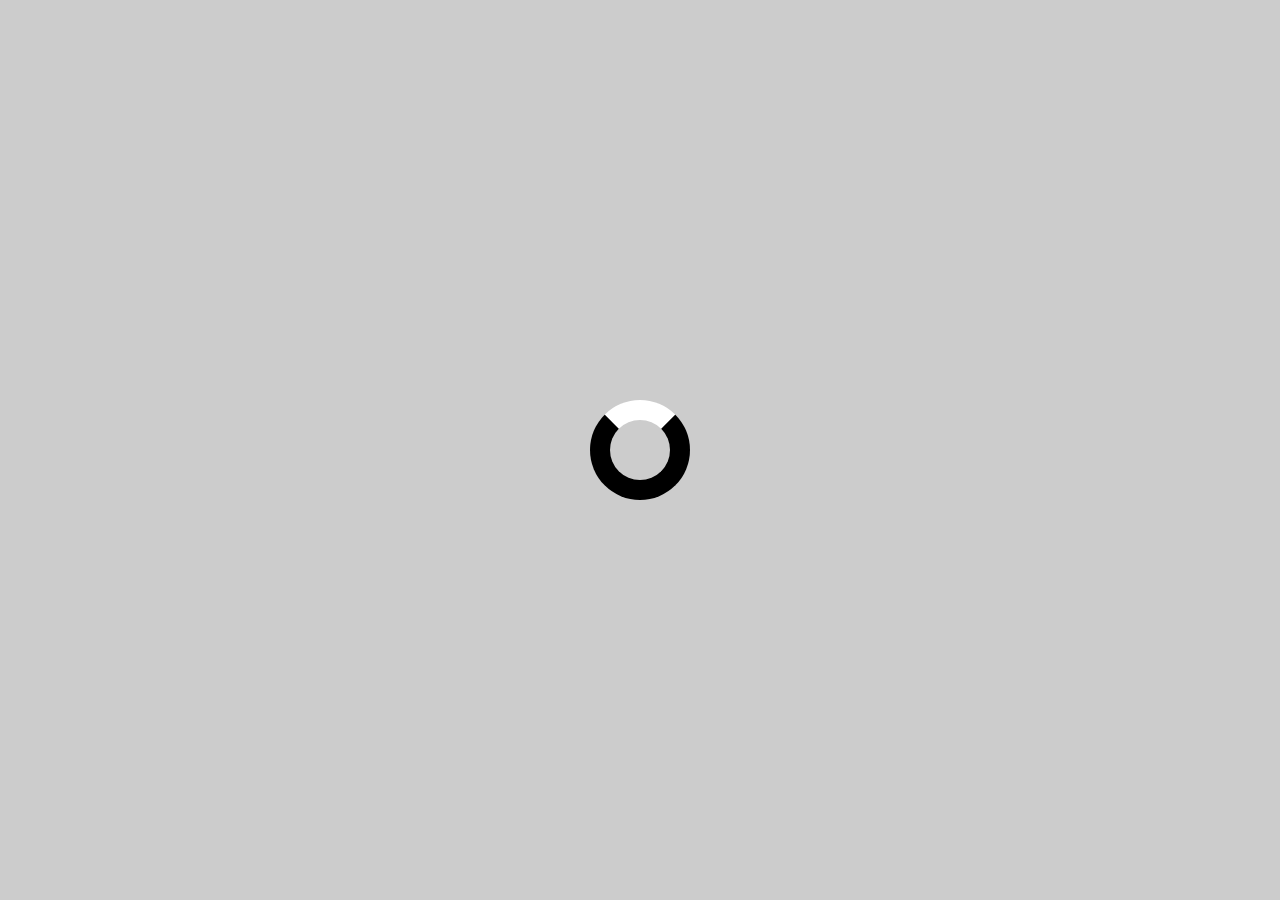
==== index.html @ 701857b4 "First build" ====
<!DOCTYPE html>
<html lang="en">

<head>
    <meta charset="UTF-8">
    <meta name="viewport" content="width=device-width, initial-scale=1.0">
    <meta name="description"
        content="An accessible FAQ accordion. The CSS enhances the 'details' element with a smooth height transition only when it's safe and supported. It uses modern CSS features with progressive enhancement in mind.">
    <title>FAQ</title>
    <link rel="apple-touch-icon" sizes="180x180" href="./apple-touch-icon.png">
    <link rel="icon" type="image/png" sizes="32x32" href="./favicon-32x32.png">
    <link rel="icon" type="image/png" sizes="16x16" href="./favicon-16x16.png">
    <link rel="manifest" href="./site.webmanifest">
    <link rel="stylesheet" href="./style.css">
    <script src="./index.js" type="module"></script>
</head>

<body class="flow">
    <div id="loader" class="loader"><span class="visually-hidden">The page is loading...</span></div>
    <span class="visually-hidden" aria-hidden="true" id="page-loaded"></span>
    <a href="#main-content" class="element-invisible element-focusable skip-link">Skip to main content</a>

    <div class="theme-toggler">
        <p class="light">Light<span class="visually-hidden"> theme inactive</span></p><button type="button"
            aria-pressed="true" aria-label="Toggle theme"><span></span></button>
        <p class="dark">Dark<span class="visually-hidden"> theme active</span></p>
    </div>

    <header class="header">
        <p class="h1">
            <svg xmlns="http://www.w3.org/2000/svg" width="24" height="24" viewBox="0 0 24 24" aria-hidden="true">
                <path d="M4 6h2v2H4zm0 5h2v2H4zm0 5h2v2H4zm16-8V6H8.023v2H18.8zM8 11h12v2H8zm0 5h12v2H8z">
                </path>
            </svg>
            <span><abbr title="Frequently asked questions">FAQ</abbr></span>
        </p>
    </header>


    <main class="main container" id="main-content">

        <h1>Frequently Asked Questions</h1>

        <div class="faq">
            <details name="faq">
                <summary class="element">
                    <h2>Why Is There Something Rather Than Nothing?</h2>
                </summary>
                <div class="summary-content element">
                    <blockquote class="flow">
                        <p>This is arguably the most fundamental question in philosophy. I once heard a respected
                            philosopher say it was the <q>wrong question</q>, without proffering a <q>right
                                question</q>. I
                            thought
                            this was a cop-out, not to mention a not-so-subtle evasion. But there are two major aspects
                            to
                            this question, and most attempted answers only address one.</p>
                        <p>We inhabit a universe we believe to be around fourteen billion years old. Proto-human
                            consciousness only came into being about six million years ago, with <i>Homo sapiens</i>
                            arriving on the scene only very recently - roughly 200,000 years ago. But here's the thing:
                            without a conscious entity to perceive the Universe, there might as well be nothing.</p>
                        <p>Einstein famously said, <q>The most incomprehensible thing about the Universe is that it's
                                comprehensible.</q> Many scientists, if not most, believe that the Universe and our
                            status
                            within
                            it is a freak accident. Paul Davies in his erudite book <i>The Goldilocks Enigma</i> calls
                            this interpretation <q>the absurd universe</q>. Their standard current answer to this enigma
                            is
                            that
                            there are many, perhaps an infinite number of universes. If this is the case, then there are
                            an
                            infinite number of you and me. The multiverse hypothesis says that all possibilities are
                            equally
                            valid, which doesn't explain anything, except to say that the freak accident of our
                            existence
                            can only be understood within an endless sea of all possible existences. A number of
                            physicists
                            and cosmologists have further pointed out that there are constants pertaining to fundamental
                            physical laws whose size permits complex life-forms to evolve. Even small variances in these
                            numbers, up or down, could have made the Universe lifeless. And as the cosmologist John
                            Barrow
                            has pointed out, the Universe also needs to be of the mind-boggling scale we observe to
                            allow
                            time for complex life - meaning us - to evolve. Brandon Carter coined and defined two
                            anthropic
                            principles on the basis of these ideas. The <i>weak anthropic principle</i> says that only a
                            universe that contains observers can be observed (which is a tautology). The <i>strong
                                anthropic principle</i> says that only a universe that permits observers to emerge can
                            <i>exist</i>. To be self-realised, a universe requires consciousness, otherwise it's
                            effectively non-existent; in the same way that a lost manuscript by Shakespeare would be
                            non-existent.
                        </p>
                    </blockquote>
                    <p><a href="https://philosophynow.org/issues/125/Why_Is_There_Something_Rather_Than_Nothing"
                            target="_blank" rel="noopener noreferrer" class="external-link">Source <span
                                class="visually-hidden"> for 'Why Is
                                There Something Rather Than Nothing?'</span></a></p>
                </div>
            </details>
            <details name="faq">
                <summary class="element">
                    <h2>Why did Henry VIII execute Anne Boleyn?</h2>
                </summary>
                <div class="summary-content flow element">
                    <blockquote class="flow">
                        <p>Anne Boleyn, Queen Consort of England, was executed by a French swordsman at the Tower of
                            London
                            on 19th May 1536, just sixteen months after becoming Henry VII's second wife.</p>

                        <p>So, how did this 35 year-old, spirited young woman fall so dramatically from favour? She had
                            after all caught Henry's eye in the mid 1520s and moved successfully from mistress (although
                            not
                            in the full sense of the word) to queen. Henry VIII had been so besotted with her that he
                            had
                            waited for seven years for her and bombarded her with letters when she was removed from
                            court,
                            seventeen of which remain today, and yet this was a man who hated writing his own letters.
                            He
                            broke with Rome to have her, he fell out with men who had been his best friends and
                            advisers, he
                            had moved heaven and earth to possess Anne - how can such love and passion turn into a dark
                            hatred which resulted in Henry ordering Anne to be executed?</p>

                        <p>If you google "Why was Anne Boleyn executed?" or ask people, you'll get all kinds of
                            answers:-
                        </p>

                        <ul class="flow">
                            <li>She committed treason, adultery and incest</li>
                            <li>She was a witch</li>
                            <li>She had three breasts and an extra finger on one hand</li>
                            <li>Henry had fallen in love with Jane Seymour and wanted rid of Anne</li>
                            <li>There was a conspiracy - Thomas Cromwell wanted to get rid of her</li>
                            <li>Henry needed a son and she had only given him a daughter and had miscarried twice</li>
                            <li>She had hinted at Henry VIII's impotency and ridiculed him</li>
                            <li>Her sharp tongue had made her many enemies who trumped up the charges</li>
                            <li>She slept with 5 men, including her own brother</li>
                            <li>She was wrecking Cromwell's plans for foreign policy</li>
                        </ul>
                    </blockquote>

                    <p><a href="https://www.theanneboleynfiles.com/why-was-anne-boleyn-executed/" target="_blank"
                            rel="noopener noreferrer" class="external-link">Source <span class="visually-hidden"> for
                                'Why did Henry VIII
                                execute Anne Boleyn?'</span></a></p>
                </div>
            </details>
            <!-- template -->
            <details name="faq">
                <summary class="element">
                    <h2>Why ... ?</h2>
                </summary>
                <div class="summary-content flow element">
                    <blockquote class="flow">
                        <p>Lorem, ipsum dolor sit amet consectetur adipisicing elit. Officiis quia cumque suscipit
                            magnam, repudiandae incidunt porro quos asperiores reprehenderit unde obcaecati, quisquam
                            debitis. Fuga, similique adipisci in dignissimos consectetur nisi?</p>
                    </blockquote>

                    <p><a href="#" target="_blank" rel="noopener noreferrer" class="external-link">Source <span
                                class="visually-hidden"> for
                                'Why ...? </span></a></p>
                </div>
            </details>
            <!-- end template -->

        </div>
    </main>

    <footer class="footer">
        <a href="https://github.com/chrisnajman/faqs" target="_blank" rel="noopener noreferrer" class="external-link">
            GitHub Repository
        </a>
    </footer>

</body>

</html>
---- style.css ----
*,
::after,
::before {
    box-sizing: border-box;
    margin: 0;
}

:root {
    overflow-y: scroll;
    color-scheme: light dark;
    --border-radius: 1.25rem;
    --bold: 600;

    /* light mode (default) */
    --body-bg: #ccc;
    --body-fg: #000;
    --el-bg: #fff;
    --link-blue: blue;
}

.darkmode {
    --body-bg: #333;
    --body-fg: #fff;
    --el-bg: #000;
    --link-blue: aqua;
}

:focus-visible {
    outline: 0.125rem solid orange;
    outline-offset: 0.1875rem;
}

body {
    font-size: clamp(1.156rem, 1.1182rem + 0.1757vw, 1.25rem);
    font-family: system-ui, sans-serif;
    background-color: var(--body-bg);
    color: var(--body-fg);
    min-height: 100vh;
    min-height: 100dvh;
    display: grid;
    grid-template-rows: auto 1fr auto;
    line-height: 1.5;
    position: relative;
}

.h1 {
    font-size: clamp(1.75rem, 1.4486rem + 1.4019vw, 2.5rem);
    display: flex;
    flex-wrap: wrap;
    gap: 1.25rem;
    margin-inline: auto;
    align-items: center;
    justify-content: center;

    & svg {
        width: 3.125rem;
        height: 3.125rem;
        fill: var(--body-fg);
        background-color: var(--body-bg);
        border-radius: 0.5rem;
        align-self: flex-end;
    }
}

abbr {
    text-underline-offset: 0.25em;
}
img {
    max-width: 100%;
    height: auto;
    display: block;
}

p {
    /* max-width: 30ch; */
    text-wrap: pretty;
}

.h1,
h1,
h2,
h3 {
    text-wrap: balance;
}

.h1,
h1,
h2,
h3 {
    font-weight: normal;
}

h1,
h2,
h3 {
    text-align: center;
}

h1,
h2 {
    font-size: clamp(1.25rem, 1.1495rem + 0.4673vw, 1.5rem);
}

h3 {
    font-size: clamp(1.156rem, 1.1182rem + 0.1757vw, 1.25rem);
}

button,
input {
    font-size: inherit;
    font-family: inherit;
}

input {
    background-color: inherit;
    color: inherit;
    border-color: inherit;
}

a {
    color: var(--body-fg);
    text-decoration: none;
    &:hover {
        text-decoration: underline;
    }
}

ul {
    list-style-type: "";
    padding-inline-start: 0;

    & ul {
        padding-inline-start: 1.5rem;

        & ul {
            list-style-type: disc;
        }
    }
}

b {
    font-weight: 600;
}

blockquote {
    padding-inline: 1rem;

    quotes: "“" "”" "'" "'";

    &::before {
        content: open-quote;
        margin-inline-start: -1rem;
    }

    &::after {
        content: close-quote;
        margin-inline-start: 100%;
    }

    &::before,
    &::after {
        font-size: 2.5rem;
        font-family: auto;
    }
}

code {
    font-family: "Courier New", Courier, monospace;
    font-weight: 900;
}

.external-link {
    color: var(--link-blue);
    text-underline-offset: 0.5em;

    &::after {
        color: var(--link-blue);
        content: " \27F6";
    }
}

.container {
    /* Locally-scoped CSS variables */
    --_content-max-width: 800px;
    --_content-space-outside: 2rem;

    width: min(var(--_content-max-width), 100% - var(--_content-space-outside) * 2);
    margin-inline: auto;
}

.flow > * + * {
    margin-block-start: 1em;
    /* em NOT rem & margin-block-start NOT margin-block-end */
}

.element {
    padding: 1rem;
}

.header,
.footer,
.element {
    background-color: var(--el-bg);
}

.footer {
    padding: 3rem 2rem;
    text-align: center;
}

.header {
    display: flex;
    flex-direction: column;
    gap: 1rem;
    padding-block: 3rem;
    margin-block-start: 0;
}

.main {
    display: flex;
    flex-direction: column;
    gap: 2.5rem;
    padding-block: 2rem;
}

/* FAQ */

.faq {
    & h2 {
        display: inline;
        font-size: clamp(1.156rem, 1.1182rem + 0.1757vw, 1.25rem);
        font-weight: var(--bold);
        line-height: 1.2;
    }

    & details {
        overflow: clip;
        background-color: var(--el-bg);

        border-block-end: 2px solid var(--body-bg);

        &:first-child {
            border-radius: var(--border-radius) var(--border-radius) 0 0;
        }

        &:last-child {
            border-radius: 0 0 var(--border-radius) var(--border-radius);
            border-block-end: 0;
        }
    }

    & summary {
        color: var(--link-blue);
        cursor: pointer;

        &:hover {
            opacity: 0.7;
        }
    }

    & .summary-content {
        padding: 0 2rem 1rem;

        & p:last-child {
            width: fit-content;
            margin-inline-start: auto;
        }

        & ul {
            list-style-type: disc;
            padding-inline-start: inherit;
        }
    }
}

@media (width > 37.5rem) and (prefers-reduced-motion: no-preference) {
    @supports (interpolate-size: allow-keywords) {
        :root {
            interpolate-size: allow-keywords;
        }

        details {
            transition: height 0.5s ease;
            height: 4rem;

            &[open] {
                height: auto;
                overflow: clip;
            }
        }
    }
}

/* Theme */
.theme-toggler {
    position: absolute;
    top: 0;
    right: 0;
    display: flex;
    align-items: center;
    gap: 0.625rem;
    padding: 0.3125rem 0.625rem;
    margin-block-start: 0;
    border: 0;

    & button {
        font-size: clamp(0.875rem, 0.8248rem + 0.2336vw, 1rem);
        font-family: inherit;
        background-color: var(--link-blue);

        width: 1.5625rem;
        height: 0.8125rem;
        border: 0;
        border-radius: var(--border-radius);
        display: flex;
        justify-content: flex-start;
        align-items: center;
        padding: 0.125rem;

        & span {
            height: 0.8125rem;
            width: 0.8125rem;
            background-color: white;
            border-radius: 50%;
        }
    }

    & p {
        font-size: 0.875rem;
        font-weight: 600;
        color: var(--body-fg);
        &.light {
            opacity: 1;
        }

        &.dark {
            opacity: 0.5;
        }
    }
}

.darkmode {
    & .theme-toggler button {
        justify-content: flex-end;
    }

    & p {
        &.light {
            opacity: 0.5;
        }

        &.dark {
            opacity: 1;
        }
    }
}
/* End theme */

/* Loader */
.loader {
    position: fixed;
    z-index: 500;
    inset: 0;
    display: flex;
    align-items: center;
    justify-content: center;
    background-color: var(--body-bg);
    color: var(--body-fg);
}

.loader-hidden {
    opacity: 0;
    visibility: hidden;
}

.loader::after {
    content: "Loading...";
    font-size: 3.125rem;
}

@media (prefers-reduced-motion: no-preference) {
    .loader {
        transition:
            opacity 0.75s,
            visibility 0.75s;
    }

    .loader::after {
        content: "";
        font-size: 0rem;
        width: 6.25rem;
        height: 6.25rem;
        border: 1.25rem solid var(--body-fg);
        border-top-color: var(--el-bg);
        border-radius: 50%;
        animation: loading 0.75s ease infinite;
    }
    @keyframes loading {
        from {
            transform: rotate(0turn);
        }
        to {
            transform: rotate(1turn);
        }
    }
}

/* Primary Navigation */
:root {
    --animation-timing: 250ms;
}

.primary-navigation {
    position: relative;
    & nav {
        width: fit-content;
        margin: 0 auto;

        @media screen and (width <= 60.625rem) {
            &.menu-hidden,
            &.menu-visible {
                margin-inline: auto;
                display: grid;
                grid-template-rows: 0fr;
                transition: grid-template-rows var(--animation-timing) ease-in;

                & > ul {
                    overflow: hidden;
                }
            }

            &.menu-visible {
                grid-template-rows: 1fr;
                width: 100%;

                & > ul {
                    padding-block-start: 3rem;
                }
            }
        }
    }

    & ul {
        list-style: "";
        display: flex;
        gap: 1.25rem;
        align-items: baseline;
        width: fit-content;
        margin-inline: auto;

        @media screen and (width <= 60.625rem) {
            flex-direction: column;
            gap: 0;
            z-index: 300;
        }
    }
    & a {
        color: var(--link-blue);
        border-block-end: 0.3125rem solid transparent;
        padding-block-end: 0.3125rem;
        margin-block-end: 0.625rem;
        @media screen and (width <= 60.625rem) {
            padding: 0;
            margin: 0;
            border: 0;
        }
        display: block;
        cursor: pointer;
        text-decoration: none;

        &[aria-current="page"],
        &:hover {
            border-block-end: 0.3125rem solid var(--body-bg);
            color: var(--body-fg);

            @media screen and (width <= 60.625rem) {
                border: 0;
            }
        }

        &[aria-current="page"] {
            pointer-events: none;
        }
    }

    @media screen and (width <= 60.625rem) {
        max-width: 100%;
        margin: 0;
    }
}

.hamburger-button-wrapper {
    display: none;
}

@media screen and (width <= 60.625rem) {
    .hamburger-button-wrapper {
        width: 100%;
        display: flex;
        align-items: center;
        margin-inline: auto;
        position: absolute;
        top: 0;
        right: 0;
        left: 0;

        & p {
            font-size: 1rem;
            font-weight: normal;
            margin-block-start: -0.3125rem;
            margin-inline-start: auto;
        }
    }

    .hamburger-button {
        cursor: pointer;
        width: 3.125rem;
        background-color: transparent;
        border: 0;

        & .line {
            width: 80%;
            height: 0.625rem;
            fill: var(--body-fg);
            transition:
                y var(--animation-timing) ease-in var(--animation-timing),
                rotate var(--animation-timing) ease-in,
                opacity 0ms var(--animation-timing);
            transform-origin: center;
        }

        &[aria-expanded="true"] .line {
            transition:
                y var(--animation-timing) ease-in,
                rotate var(--animation-timing) ease-in var(--animation-timing),
                opacity 0ms var(--animation-timing);
        }
        &[aria-expanded="true"] :is(.top, .bottom) {
            y: 2.9375rem;
        }
        &[aria-expanded="true"] .top {
            rotate: 45deg;
        }
        &[aria-expanded="true"] .bottom {
            rotate: -45deg;
        }
        &[aria-expanded="true"] .middle {
            opacity: 0;
        }
    }
}

/** Skip link */
.skip-link {
    background-color: var(--body-bg);
    color: var(--body-fg);
    font-weight: 600;
    padding: 0.3125rem 0.625rem;
    margin-block-start: 0;
    margin-inline-end: 0.625rem;
}
.element-invisible {
    clip: rect(0.0625rem, 0.0625rem, 0.0625rem, 0.0625rem);
    height: 0.0625rem;
    overflow: hidden;
    position: absolute;
    top: 0;
    left: 0;
    z-index: 200;
    &.element-focusable:active,
    &.element-focusable:focus {
        clip: auto;
        height: auto;
        overflow: visible;
    }
}

.visually-hidden {
    position: absolute;
    width: 0.0625rem;
    height: 0.0625rem;
    padding: 0;
    margin: -0.0625rem;
    overflow: hidden;
    clip-path: inset(0);
    border: 0;
}
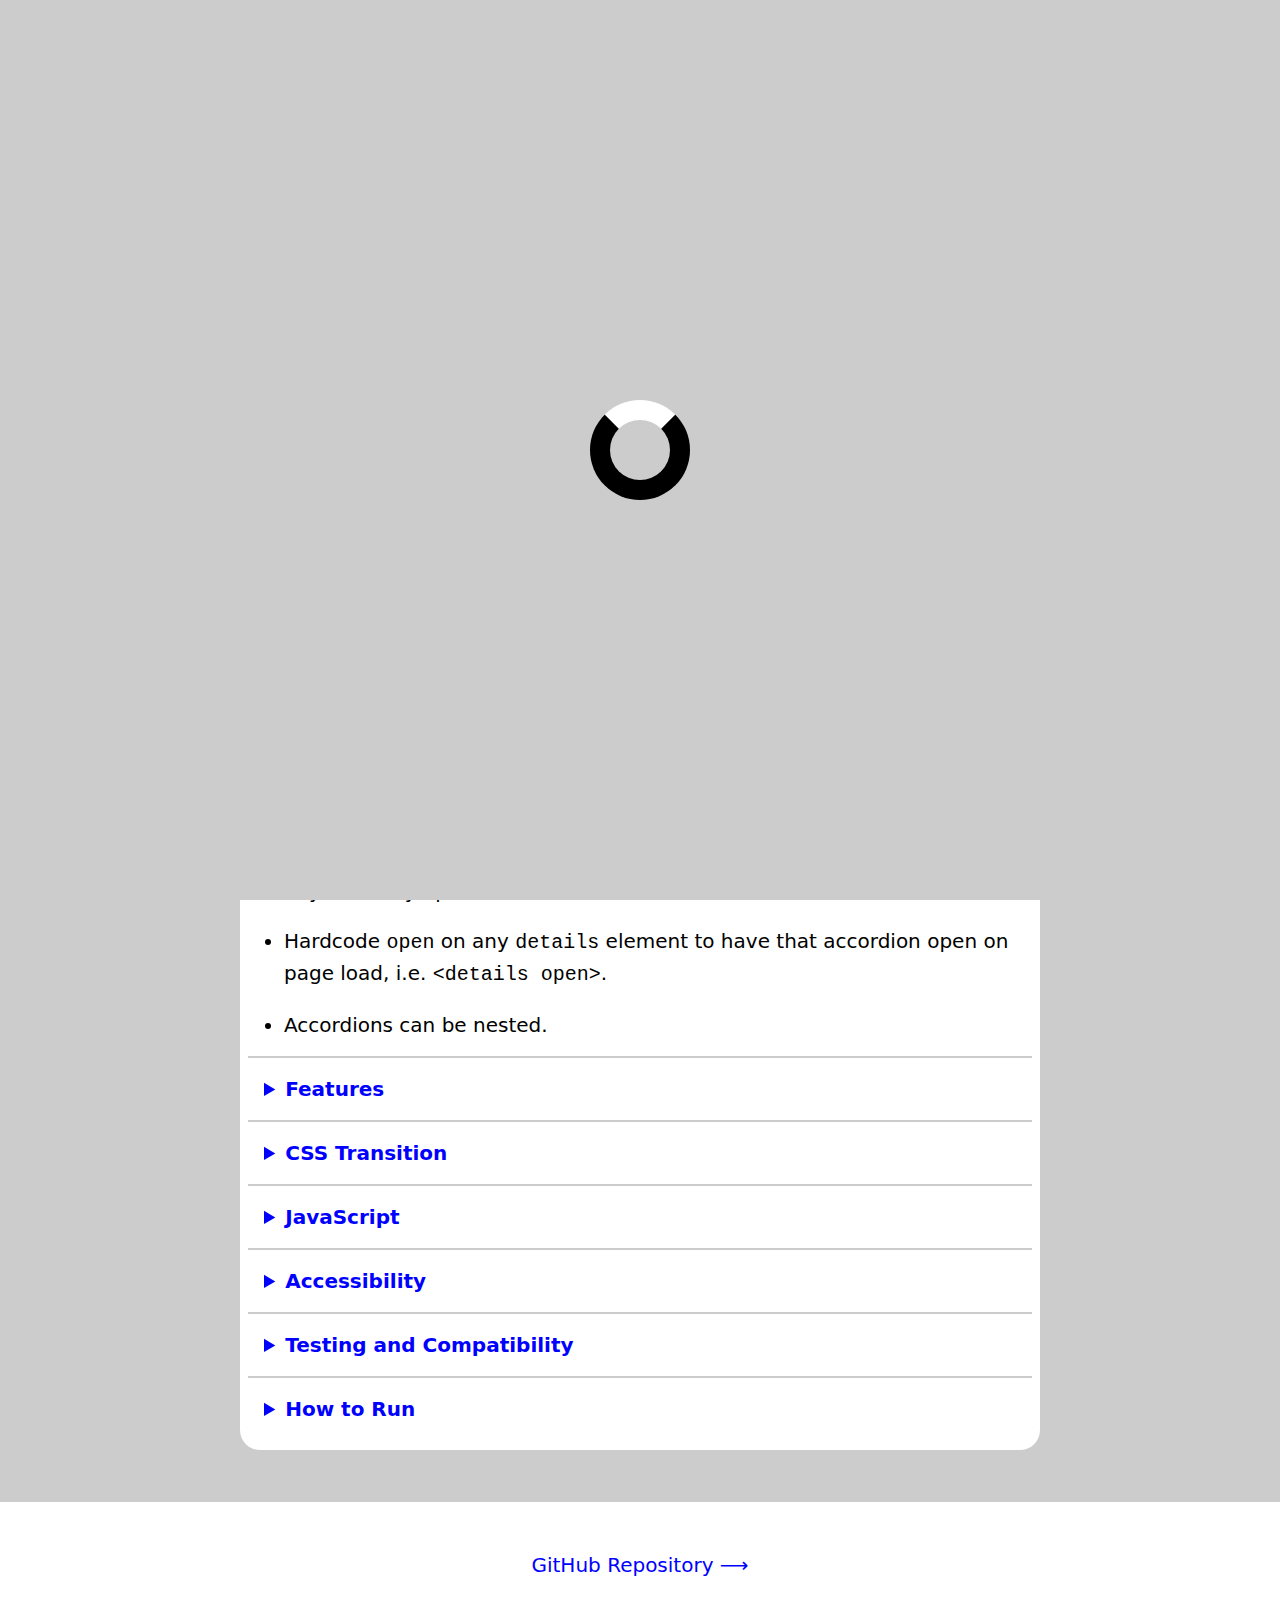
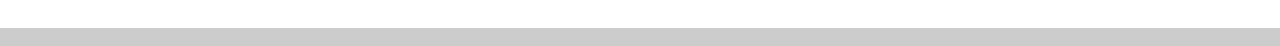
==== commit 0763b80c: "Added copy to accordion on index.html" ====
--- a/index.html
+++ b/index.html
@@ -5,8 +5,8 @@
     <meta charset="UTF-8">
     <meta name="viewport" content="width=device-width, initial-scale=1.0">
     <meta name="description"
-        content="An accessible FAQ accordion. The CSS enhances the 'details' element with a smooth height transition only when it's safe and supported. It uses modern CSS features with progressive enhancement in mind.">
-    <title>FAQ</title>
+        content="An accessible multiple accordion built with the 'details' element. The CSS enhances the accordion with a smooth height transition only when it's safe and supported. It uses modern CSS features with progressive enhancement in mind.">
+    <title>Accessible Accordion V2 | Multiple</title>
     <link rel="apple-touch-icon" sizes="180x180" href="./apple-touch-icon.png">
     <link rel="icon" type="image/png" sizes="32x32" href="./favicon-32x32.png">
     <link rel="icon" type="image/png" sizes="16x16" href="./favicon-16x16.png">
@@ -32,143 +32,206 @@
                 <path d="M4 6h2v2H4zm0 5h2v2H4zm0 5h2v2H4zm16-8V6H8.023v2H18.8zM8 11h12v2H8zm0 5h12v2H8z">
                 </path>
             </svg>
-            <span><abbr title="Frequently asked questions">FAQ</abbr></span>
+            <span>Accessible Accordion V2</span>
         </p>
+        <div id="primary-navigation" class="primary-navigation">
+            <nav>
+                <ul>
+                    <li><a href="./" aria-current="page">Multiple</a></li>
+                    <li><a href="./single.html">Single</a></li>
+                </ul>
+            </nav>
+        </div>
     </header>
 
 
     <main class="main container" id="main-content">
 
-        <h1>Frequently Asked Questions</h1>
-
-        <div class="faq">
-            <details name="faq">
-                <summary class="element">
-                    <h2>Why Is There Something Rather Than Nothing?</h2>
-                </summary>
-                <div class="summary-content element">
-                    <blockquote class="flow">
-                        <p>This is arguably the most fundamental question in philosophy. I once heard a respected
-                            philosopher say it was the <q>wrong question</q>, without proffering a <q>right
-                                question</q>. I
-                            thought
-                            this was a cop-out, not to mention a not-so-subtle evasion. But there are two major aspects
-                            to
-                            this question, and most attempted answers only address one.</p>
-                        <p>We inhabit a universe we believe to be around fourteen billion years old. Proto-human
-                            consciousness only came into being about six million years ago, with <i>Homo sapiens</i>
-                            arriving on the scene only very recently - roughly 200,000 years ago. But here's the thing:
-                            without a conscious entity to perceive the Universe, there might as well be nothing.</p>
-                        <p>Einstein famously said, <q>The most incomprehensible thing about the Universe is that it's
-                                comprehensible.</q> Many scientists, if not most, believe that the Universe and our
-                            status
-                            within
-                            it is a freak accident. Paul Davies in his erudite book <i>The Goldilocks Enigma</i> calls
-                            this interpretation <q>the absurd universe</q>. Their standard current answer to this enigma
-                            is
-                            that
-                            there are many, perhaps an infinite number of universes. If this is the case, then there are
-                            an
-                            infinite number of you and me. The multiverse hypothesis says that all possibilities are
-                            equally
-                            valid, which doesn't explain anything, except to say that the freak accident of our
-                            existence
-                            can only be understood within an endless sea of all possible existences. A number of
-                            physicists
-                            and cosmologists have further pointed out that there are constants pertaining to fundamental
-                            physical laws whose size permits complex life-forms to evolve. Even small variances in these
-                            numbers, up or down, could have made the Universe lifeless. And as the cosmologist John
-                            Barrow
-                            has pointed out, the Universe also needs to be of the mind-boggling scale we observe to
-                            allow
-                            time for complex life - meaning us - to evolve. Brandon Carter coined and defined two
-                            anthropic
-                            principles on the basis of these ideas. The <i>weak anthropic principle</i> says that only a
-                            universe that contains observers can be observed (which is a tautology). The <i>strong
-                                anthropic principle</i> says that only a universe that permits observers to emerge can
-                            <i>exist</i>. To be self-realised, a universe requires consciousness, otherwise it's
-                            effectively non-existent; in the same way that a lost manuscript by Shakespeare would be
-                            non-existent.
-                        </p>
-                    </blockquote>
-                    <p><a href="https://philosophynow.org/issues/125/Why_Is_There_Something_Rather_Than_Nothing"
-                            target="_blank" rel="noopener noreferrer" class="external-link">Source <span
-                                class="visually-hidden"> for 'Why Is
-                                There Something Rather Than Nothing?'</span></a></p>
-                </div>
-            </details>
-            <details name="faq">
-                <summary class="element">
-                    <h2>Why did Henry VIII execute Anne Boleyn?</h2>
-                </summary>
-                <div class="summary-content flow element">
-                    <blockquote class="flow">
-                        <p>Anne Boleyn, Queen Consort of England, was executed by a French swordsman at the Tower of
-                            London
-                            on 19th May 1536, just sixteen months after becoming Henry VII's second wife.</p>
-
-                        <p>So, how did this 35 year-old, spirited young woman fall so dramatically from favour? She had
-                            after all caught Henry's eye in the mid 1520s and moved successfully from mistress (although
-                            not
-                            in the full sense of the word) to queen. Henry VIII had been so besotted with her that he
-                            had
-                            waited for seven years for her and bombarded her with letters when she was removed from
-                            court,
-                            seventeen of which remain today, and yet this was a man who hated writing his own letters.
-                            He
-                            broke with Rome to have her, he fell out with men who had been his best friends and
-                            advisers, he
-                            had moved heaven and earth to possess Anne - how can such love and passion turn into a dark
-                            hatred which resulted in Henry ordering Anne to be executed?</p>
-
-                        <p>If you google "Why was Anne Boleyn executed?" or ask people, you'll get all kinds of
-                            answers:-
-                        </p>
-
-                        <ul class="flow">
-                            <li>She committed treason, adultery and incest</li>
-                            <li>She was a witch</li>
-                            <li>She had three breasts and an extra finger on one hand</li>
-                            <li>Henry had fallen in love with Jane Seymour and wanted rid of Anne</li>
-                            <li>There was a conspiracy - Thomas Cromwell wanted to get rid of her</li>
-                            <li>Henry needed a son and she had only given him a daughter and had miscarried twice</li>
-                            <li>She had hinted at Henry VIII's impotency and ridiculed him</li>
-                            <li>Her sharp tongue had made her many enemies who trumped up the charges</li>
-                            <li>She slept with 5 men, including her own brother</li>
-                            <li>She was wrecking Cromwell's plans for foreign policy</li>
-                        </ul>
-                    </blockquote>
-
-                    <p><a href="https://www.theanneboleynfiles.com/why-was-anne-boleyn-executed/" target="_blank"
-                            rel="noopener noreferrer" class="external-link">Source <span class="visually-hidden"> for
-                                'Why did Henry VIII
-                                execute Anne Boleyn?'</span></a></p>
-                </div>
-            </details>
-            <!-- template -->
-            <details name="faq">
-                <summary class="element">
-                    <h2>Why ... ?</h2>
-                </summary>
-                <div class="summary-content flow element">
-                    <blockquote class="flow">
-                        <p>Lorem, ipsum dolor sit amet consectetur adipisicing elit. Officiis quia cumque suscipit
-                            magnam, repudiandae incidunt porro quos asperiores reprehenderit unde obcaecati, quisquam
-                            debitis. Fuga, similique adipisci in dignissimos consectetur nisi?</p>
-                    </blockquote>
-
-                    <p><a href="#" target="_blank" rel="noopener noreferrer" class="external-link">Source <span
-                                class="visually-hidden"> for
-                                'Why ...? </span></a></p>
-                </div>
-            </details>
-            <!-- end template -->
-
+        <h1>Accordion (Multiple Items)</h1>
+
+        <div class="accordion">
+            <details name="accordion" open>
+                <summary class="element">
+                    <h2>Introduction</h2>
+                </summary>
+                <div class="summary-content element flow">
+                    <p>These accessible accordions are built with the <code>details</code> element:</p>
+
+                    <p>
+                    <pre><code>
+&lt;details&gt;
+    &lt;summary&gt;
+      Title
+    &lt;/summary&gt;
+    &lt;p&gt;
+      Content...
+    &lt;/p&gt;
+&lt;/details&gt;
+</code></pre>
+                    </p>
+
+                    <h3>Notes</h3>
+                    <ul class="flow">
+                        <li>To enable multiple accordions, add the same <code>name</code> attribute to each of the
+                            <code>details</code> tags,
+                            e.g. <code>name=&quot;accordion&quot;</code>. When any accordion opens, any currently open
+                            accordion will
+                            close.
+                        </li>
+                        <li>Hardcode <code>open</code> on any <code>details</code> element to have that accordion
+                            open on page load,
+                            i.e. <code>&lt;details open&gt;</code>.</li>
+                        <li>Accordions can be nested.</li>
+                    </ul>
+                </div>
+            </details>
+
+
+            <details name="accordion">
+                <summary class="element">
+                    <h2>Features</h2>
+                </summary>
+                <div class="summary-content element flow">
+                    <ul class="flow">
+                        <li><strong>Responsive-aware</strong>: Transitions are only applied on viewports wider than
+                            37.5rem (600px),
+                            avoiding
+                            layout issues caused by wrapped <code>summary</code> text on smaller screens.</li>
+                        <li><strong>Respects user preferences</strong>: Honors <code>prefers-reduced-motion</code> to
+                            avoid animating
+                            for
+                            users who have motion reduction enabled.</li>
+                        <li><strong>Feature detection</strong>: Uses <code>@supports</code> to apply styles only if the
+                            browser supports
+                            the
+                            experimental <code>interpolate-size</code> property.</li>
+                        <li><strong>Safe fallback</strong>: Older browsers that don't support modern syntax will ignore
+                            the transition
+                            block
+                            entirely, without affecting functionality.</li>
+                    </ul>
+                </div>
+            </details>
+
+
+
+            <details name="accordion">
+                <summary class="element">
+                    <h2>CSS Transition</h2>
+                </summary>
+                <div class="summary-content element flow">
+                    <p>The CSS snippet enhances the accordions
+                        with a smooth height transition - but only when it&#39;s safe and supported. It uses modern CSS
+                        features with
+                        progressive enhancement in mind.</p>
+                    <p>Styles are applied only when:</p>
+                    <ul class="flow">
+                        <li>The screen width is greater than <code>37.5rem (600px)</code>. (Note: <code>width</code> is
+                            modern range
+                            syntax.)
+                        </li>
+                        <li>The user has not requested reduced motion.</li>
+                        <li>The browser supports the experimental <code>interpolate-size</code> property
+                            (some browsers may ignore this block if they don't support it).</li>
+                    </ul>
+
+                    <p>If the browser does support it, <code>interpolate-size</code> is applied globally with a value of
+                        <code>allow-keywords</code>. (his is a proposed property allowing height/width interpolation on
+                        elements
+                        like &lt;details&gt;, which normally don't transition well.)
+                    </p>
+                    <p>This allows a transition from <code>height: [n]</code> to <code>height: auto</code>.</p>
+                </div>
+            </details>
+
+
+
+            <details name="accordion">
+                <summary class="element">
+                    <h2>JavaScript</h2>
+                </summary>
+                <div class="summary-content element flow">
+                    <h3><code>ariaExpandedDetails()</code></h3>
+
+                    <p>
+                        This function ensures accessibility by dynamically
+                        updating the
+                        <code>aria-expanded</code> attribute on <code>details</code> elements, improving screen reader
+                        support
+                        for
+                        users with older or less capable assistive technologies. It listens for the <code>toggle</code>
+                        event to reflect
+                        the
+                        open/closed state, providing clearer communication for browsers or screen readers that may not
+                        fully support the
+                        native <code>details</code> behavior.
+                    </p>
+
+                </div>
+            </details>
+
+
+
+
+            <details name="accordion">
+                <summary class="element">
+                    <h2>Accessibility</h2>
+                </summary>
+                <div class="summary-content element flow">
+                    <ul class="flow">
+                        <li>The site is fully navigable using tab keys and up/down arrows.</li>
+                        <li>ARIA attributes are dynamically added to the <code>details</code> element to signal whether
+                            it is
+                            open or
+                            closed.
+                        </li>
+                    </ul>
+                </div>
+            </details>
+
+            <details name="accordion">
+                <summary class="element">
+                    <h2>Testing and Compatibility</h2>
+                </summary>
+                <div class="summary-content element flow">
+                    <p>The application has been tested on the following platforms and browsers:</p>
+                    <ul class="flow">
+                        <li><strong>Operating System</strong>: Windows 10</li>
+                        <li><strong>Browsers</strong>:<ul>
+                                <li>Google Chrome</li>
+                                <li>Mozilla Firefox</li>
+                                <li>Microsoft Edge</li>
+                            </ul>
+                        </li>
+                    </ul>
+                    <h3>Device View Testing</h3>
+                    <p>The layout and functionality have been verified in both browser and device simulation views to
+                        ensure
+                        responsiveness
+                        and usability.</p>
+                </div>
+            </details>
+
+            <details name="accordion">
+                <summary class="element">
+                    <h2>How to Run</h2>
+                </summary>
+                <div class="summary-content element flow">
+                    <ol>
+                        <li>Clone or download the repository to your local machine.</li>
+                        <li>Open the project folder and start a simple HTTP server (e.g., using <code>Live Server</code>
+                            in VS Code or
+                            Python&#39;s <code>http.server</code> module).</li>
+                        <li>Open the project in a modern browser (e.g., Chrome, Firefox, or Edge).</li>
+                    </ol>
+                </div>
+            </details>
         </div>
     </main>
 
     <footer class="footer">
-        <a href="https://github.com/chrisnajman/faqs" target="_blank" rel="noopener noreferrer" class="external-link">
+        <a href="https://github.com/chrisnajman/accessible-accordion-v2" target="_blank" rel="noopener noreferrer"
+            class="external-link">
             GitHub Repository
         </a>
     </footer>
--- a/style.css
+++ b/style.css
@@ -60,6 +60,10 @@
         border-radius: 0.5rem;
         align-self: flex-end;
     }
+
+    & span {
+        text-align: center;
+    }
 }
 
 abbr {
@@ -125,48 +129,17 @@
     }
 }
 
-ul {
-    list-style-type: "";
-    padding-inline-start: 0;
-
-    & ul {
-        padding-inline-start: 1.5rem;
-
-        & ul {
-            list-style-type: disc;
-        }
-    }
-}
-
-b {
-    font-weight: 600;
-}
-
-blockquote {
-    padding-inline: 1rem;
-
-    quotes: "“" "”" "'" "'";
-
-    &::before {
-        content: open-quote;
-        margin-inline-start: -1rem;
-    }
-
-    &::after {
-        content: close-quote;
-        margin-inline-start: 100%;
-    }
-
-    &::before,
-    &::after {
-        font-size: 2.5rem;
-        font-family: auto;
-    }
-}
-
+b,
+strong {
+    font-weight: var(--bold);
+}
+
+pre {
+    overflow-x: auto;
+}
 code {
     font-family: "Courier New", Courier, monospace;
-    font-weight: 900;
+    /* font-weight: var(--bold); */
 }
 
 .external-link {
@@ -223,9 +196,47 @@
     padding-block: 2rem;
 }
 
-/* FAQ */
-
-.faq {
+.primary-navigation {
+    & nav {
+        width: fit-content;
+        margin-inline: auto;
+    }
+
+    & ul {
+        list-style: "";
+        display: flex;
+        gap: 1.25rem;
+        align-items: baseline;
+        width: fit-content;
+        margin-inline: auto;
+    }
+    & a {
+        color: var(--link-blue);
+        border-block-end: 0.3125rem solid transparent;
+        padding-block-end: 0.3125rem;
+        margin-block-end: 0.625rem;
+        display: block;
+        cursor: pointer;
+        text-decoration: none;
+
+        &[aria-current="page"],
+        &:hover {
+            border-block-end: 0.3125rem solid var(--body-bg);
+            color: var(--body-fg);
+        }
+
+        &[aria-current="page"] {
+            pointer-events: none;
+        }
+    }
+}
+
+/* Accordion */
+.accordion {
+    padding: 0.5rem;
+    background-color: var(--el-bg);
+    border-radius: var(--border-radius);
+
     & h2 {
         display: inline;
         font-size: clamp(1.156rem, 1.1182rem + 0.1757vw, 1.25rem);
@@ -233,18 +244,17 @@
         line-height: 1.2;
     }
 
+    & h3 {
+        text-align: left;
+        font-weight: var(--bold);
+    }
+
     & details {
         overflow: clip;
         background-color: var(--el-bg);
-
-        border-block-end: 2px solid var(--body-bg);
-
-        &:first-child {
-            border-radius: var(--border-radius) var(--border-radius) 0 0;
-        }
+        border-block-end: 0.125rem solid var(--body-bg);
 
         &:last-child {
-            border-radius: 0 0 var(--border-radius) var(--border-radius);
             border-block-end: 0;
         }
     }
@@ -256,20 +266,19 @@
         &:hover {
             opacity: 0.7;
         }
+
+        &:focus-visible {
+            outline-offset: -0.2rem;
+        }
     }
 
     & .summary-content {
-        padding: 0 2rem 1rem;
-
-        & p:last-child {
-            width: fit-content;
-            margin-inline-start: auto;
-        }
-
-        & ul {
-            list-style-type: disc;
-            padding-inline-start: inherit;
-        }
+        padding: 0 1rem 1rem;
+    }
+
+    ul,
+    ol {
+        padding-inline-start: 1.25rem;
     }
 }
 
@@ -401,151 +410,6 @@
         }
         to {
             transform: rotate(1turn);
-        }
-    }
-}
-
-/* Primary Navigation */
-:root {
-    --animation-timing: 250ms;
-}
-
-.primary-navigation {
-    position: relative;
-    & nav {
-        width: fit-content;
-        margin: 0 auto;
-
-        @media screen and (width <= 60.625rem) {
-            &.menu-hidden,
-            &.menu-visible {
-                margin-inline: auto;
-                display: grid;
-                grid-template-rows: 0fr;
-                transition: grid-template-rows var(--animation-timing) ease-in;
-
-                & > ul {
-                    overflow: hidden;
-                }
-            }
-
-            &.menu-visible {
-                grid-template-rows: 1fr;
-                width: 100%;
-
-                & > ul {
-                    padding-block-start: 3rem;
-                }
-            }
-        }
-    }
-
-    & ul {
-        list-style: "";
-        display: flex;
-        gap: 1.25rem;
-        align-items: baseline;
-        width: fit-content;
-        margin-inline: auto;
-
-        @media screen and (width <= 60.625rem) {
-            flex-direction: column;
-            gap: 0;
-            z-index: 300;
-        }
-    }
-    & a {
-        color: var(--link-blue);
-        border-block-end: 0.3125rem solid transparent;
-        padding-block-end: 0.3125rem;
-        margin-block-end: 0.625rem;
-        @media screen and (width <= 60.625rem) {
-            padding: 0;
-            margin: 0;
-            border: 0;
-        }
-        display: block;
-        cursor: pointer;
-        text-decoration: none;
-
-        &[aria-current="page"],
-        &:hover {
-            border-block-end: 0.3125rem solid var(--body-bg);
-            color: var(--body-fg);
-
-            @media screen and (width <= 60.625rem) {
-                border: 0;
-            }
-        }
-
-        &[aria-current="page"] {
-            pointer-events: none;
-        }
-    }
-
-    @media screen and (width <= 60.625rem) {
-        max-width: 100%;
-        margin: 0;
-    }
-}
-
-.hamburger-button-wrapper {
-    display: none;
-}
-
-@media screen and (width <= 60.625rem) {
-    .hamburger-button-wrapper {
-        width: 100%;
-        display: flex;
-        align-items: center;
-        margin-inline: auto;
-        position: absolute;
-        top: 0;
-        right: 0;
-        left: 0;
-
-        & p {
-            font-size: 1rem;
-            font-weight: normal;
-            margin-block-start: -0.3125rem;
-            margin-inline-start: auto;
-        }
-    }
-
-    .hamburger-button {
-        cursor: pointer;
-        width: 3.125rem;
-        background-color: transparent;
-        border: 0;
-
-        & .line {
-            width: 80%;
-            height: 0.625rem;
-            fill: var(--body-fg);
-            transition:
-                y var(--animation-timing) ease-in var(--animation-timing),
-                rotate var(--animation-timing) ease-in,
-                opacity 0ms var(--animation-timing);
-            transform-origin: center;
-        }
-
-        &[aria-expanded="true"] .line {
-            transition:
-                y var(--animation-timing) ease-in,
-                rotate var(--animation-timing) ease-in var(--animation-timing),
-                opacity 0ms var(--animation-timing);
-        }
-        &[aria-expanded="true"] :is(.top, .bottom) {
-            y: 2.9375rem;
-        }
-        &[aria-expanded="true"] .top {
-            rotate: 45deg;
-        }
-        &[aria-expanded="true"] .bottom {
-            rotate: -45deg;
-        }
-        &[aria-expanded="true"] .middle {
-            opacity: 0;
         }
     }
 }
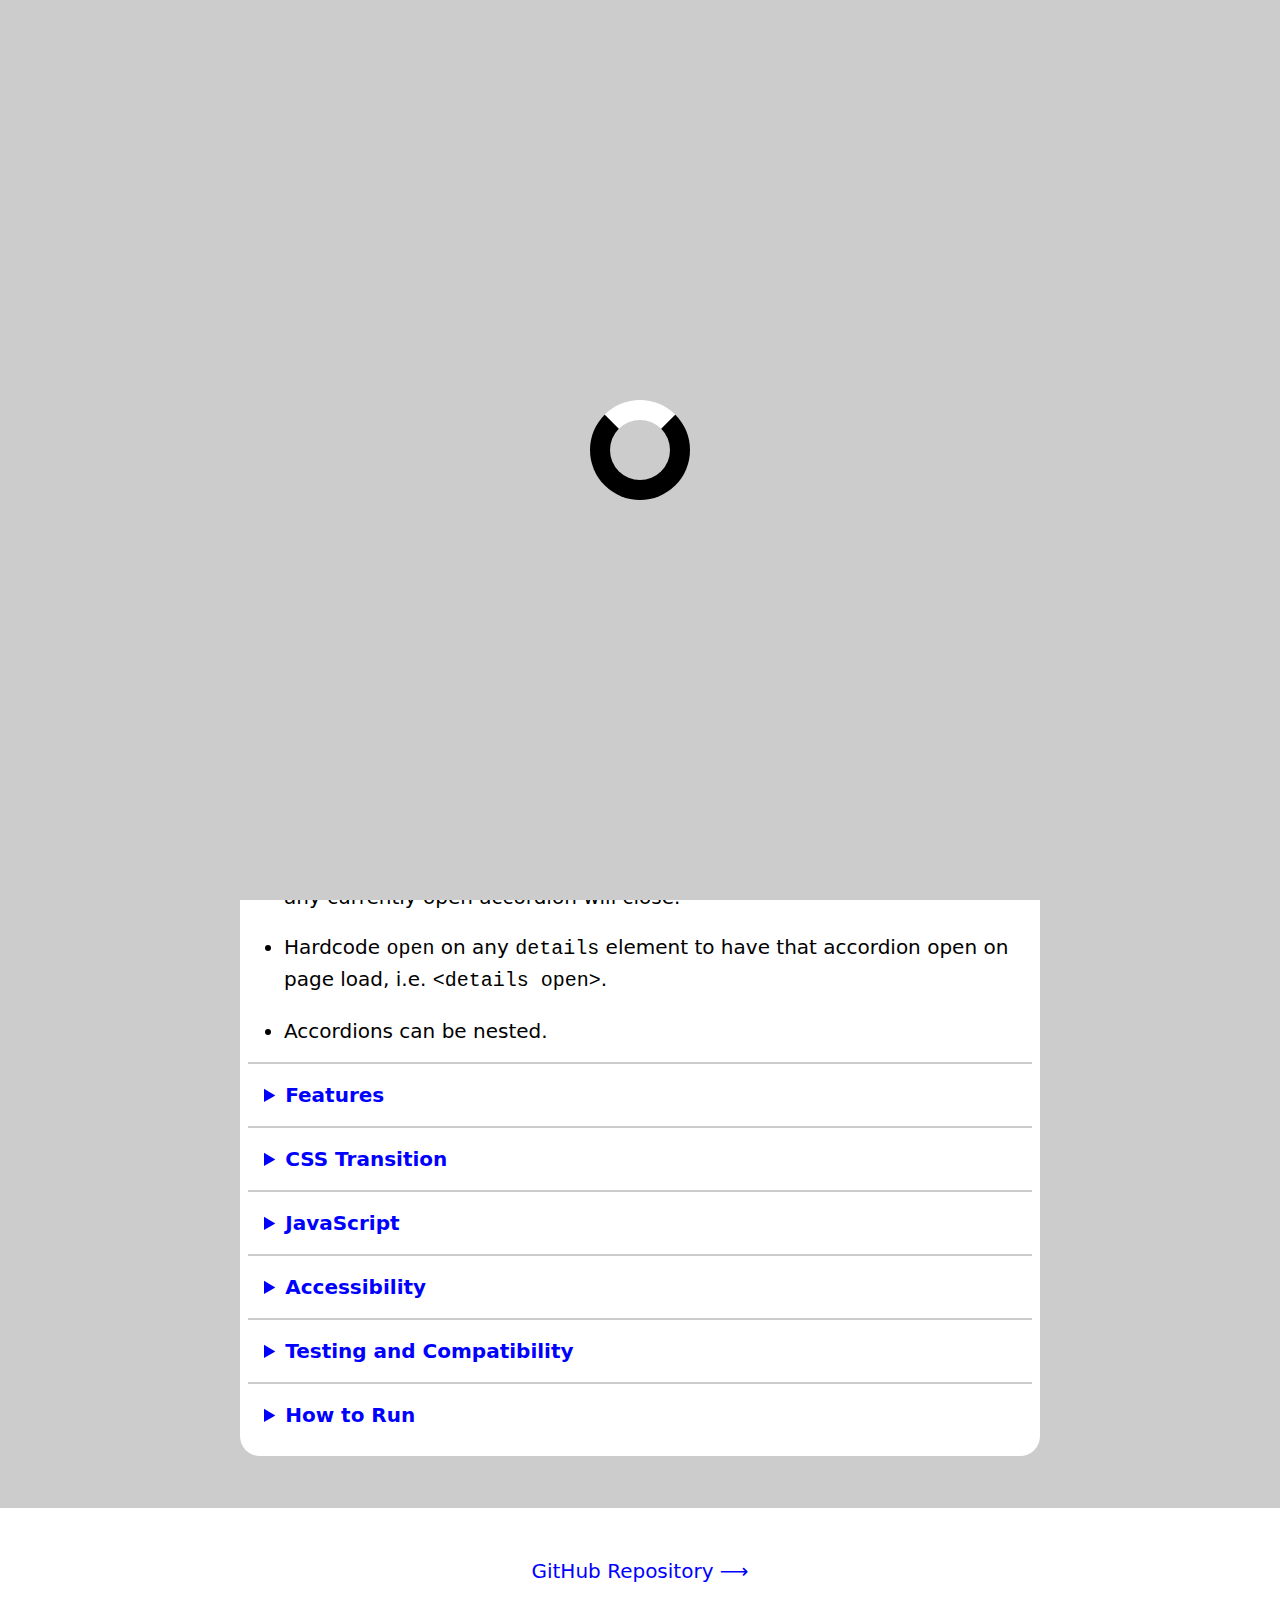
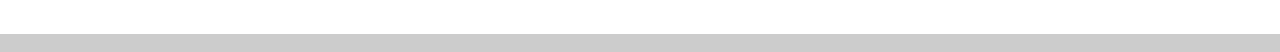
==== commit e3b0ac65: "Added responsive menu with hamburger button" ====
--- a/index.html
+++ b/index.html
@@ -5,7 +5,7 @@
     <meta charset="UTF-8">
     <meta name="viewport" content="width=device-width, initial-scale=1.0">
     <meta name="description"
-        content="An accessible multiple accordion built with the 'details' element. The CSS enhances the accordion with a smooth height transition only when it's safe and supported. It uses modern CSS features with progressive enhancement in mind.">
+        content="An accessible multiple (open) accordion built with the 'details' element. The CSS enhances the accordion with a smooth height transition only when it's safe and supported. It uses modern CSS features with progressive enhancement in mind.">
     <title>Accessible Accordion V2 | Multiple</title>
     <link rel="apple-touch-icon" sizes="180x180" href="./apple-touch-icon.png">
     <link rel="icon" type="image/png" sizes="32x32" href="./favicon-32x32.png">
@@ -28,16 +28,34 @@
 
     <header class="header">
         <p class="h1">
-            <svg xmlns="http://www.w3.org/2000/svg" width="24" height="24" viewBox="0 0 24 24" aria-hidden="true">
-                <path d="M4 6h2v2H4zm0 5h2v2H4zm0 5h2v2H4zm16-8V6H8.023v2H18.8zM8 11h12v2H8zm0 5h12v2H8z">
-                </path>
-            </svg>
+            <a href="./index.html"><span class="visually-hidden">Link to Home page</span>
+                <svg xmlns="http://www.w3.org/2000/svg" width="24" height="24" viewBox="0 0 24 24" aria-hidden="true">
+                    <path d="M4 6h2v2H4zm0 5h2v2H4zm0 5h2v2H4zm16-8V6H8.023v2H18.8zM8 11h12v2H8zm0 5h12v2H8z">
+                    </path>
+                </svg>
+            </a>
             <span>Accessible Accordion V2</span>
         </p>
         <div id="primary-navigation" class="primary-navigation">
-            <nav>
+            <div class="hamburger-button-wrapper">
+                <p>Menu</p>
+                <button class="hamburger-button" id="hamburger-button" aria-controls="site-navigation"
+                    aria-expanded="false">
+                    <span id="btn-txt" class="visually-hidden">Expand menu</span>
+                    <svg class="lines" viewBox="0 0 100 100">
+                        <rect class="line top" y="28" x="10" rx="5"></rect>
+                        <rect class="line middle" y="47" x="10" rx="5"></rect>
+                        <rect class="line bottom" y="68" x="10" rx="5"></rect>
+                    </svg>
+                </button>
+            </div>
+
+
+            <nav id="site-navigation" class="menu-hidden">
                 <ul>
-                    <li><a href="./" aria-current="page">Multiple</a></li>
+                    <li><a href="./" aria-current="page">Multiple (open)</a></li>
+                    <li><a href="./multiple-closed.html">Multiple (closed)</a></li>
+                    <li><a href="./nested.html">Nested</a></li>
                     <li><a href="./single.html">Single</a></li>
                 </ul>
             </nav>
@@ -47,7 +65,7 @@
 
     <main class="main container" id="main-content">
 
-        <h1>Accordion (Multiple Items)</h1>
+        <h1>Accordion (Multiple Items, Open)</h1>
 
         <div class="accordion">
             <details name="accordion" open>
@@ -68,7 +86,7 @@
     &lt;/p&gt;
 &lt;/details&gt;
 </code></pre>
-                    </p>
+
 
                     <h3>Notes</h3>
                     <ul class="flow">
--- a/style.css
+++ b/style.css
@@ -8,6 +8,7 @@
 :root {
     overflow-y: scroll;
     color-scheme: light dark;
+    --animation-timing: 250ms;
     --border-radius: 1.25rem;
     --bold: 600;
 
@@ -136,6 +137,8 @@
 
 pre {
     overflow-x: auto;
+    position: relative;
+    top: -1rem;
 }
 code {
     font-family: "Courier New", Courier, monospace;
@@ -154,7 +157,7 @@
 
 .container {
     /* Locally-scoped CSS variables */
-    --_content-max-width: 800px;
+    --_content-max-width: 50rem;
     --_content-space-outside: 2rem;
 
     width: min(var(--_content-max-width), 100% - var(--_content-space-outside) * 2);
@@ -197,9 +200,33 @@
 }
 
 .primary-navigation {
+    position: relative;
     & nav {
         width: fit-content;
         margin-inline: auto;
+
+        @media screen and (width <= 31.25rem) {
+            &.menu-hidden,
+            &.menu-visible {
+                margin-inline: auto;
+                display: grid;
+                grid-template-rows: 0fr;
+                transition: grid-template-rows var(--animation-timing) ease-in;
+
+                & > ul {
+                    overflow: hidden;
+                }
+            }
+
+            &.menu-visible {
+                grid-template-rows: 1fr;
+                width: 100%;
+
+                & > ul {
+                    padding-block-start: 3rem;
+                }
+            }
+        }
     }
 
     & ul {
@@ -209,6 +236,13 @@
         align-items: baseline;
         width: fit-content;
         margin-inline: auto;
+        padding-inline-start: 0;
+
+        @media screen and (width <= 31.25rem) {
+            flex-direction: column;
+            gap: 0;
+            z-index: 300;
+        }
     }
     & a {
         color: var(--link-blue);
@@ -219,14 +253,90 @@
         cursor: pointer;
         text-decoration: none;
 
+        @media screen and (width <= 31.25rem) {
+            padding: 0;
+            margin: 0;
+            border: 0;
+        }
+
         &[aria-current="page"],
         &:hover {
             border-block-end: 0.3125rem solid var(--body-bg);
             color: var(--body-fg);
+
+            @media screen and (width <= 31.25rem) {
+                border: 0;
+            }
         }
 
         &[aria-current="page"] {
             pointer-events: none;
+        }
+    }
+
+    @media screen and (width <= 31.25rem) {
+        max-width: 100%;
+        margin: 0;
+    }
+}
+
+.hamburger-button-wrapper {
+    display: none;
+}
+
+@media screen and (width <= 31.25rem) {
+    .hamburger-button-wrapper {
+        width: 100%;
+        display: flex;
+        align-items: center;
+        margin-inline: auto;
+        position: absolute;
+        top: 0;
+        right: 0;
+        left: 0;
+
+        & p {
+            font-size: 1rem;
+            font-weight: normal;
+            margin-block-start: -0.3125rem;
+            margin-inline-start: auto;
+        }
+    }
+
+    .hamburger-button {
+        cursor: pointer;
+        width: 3.125rem;
+        background-color: transparent;
+        border: 0;
+
+        & .line {
+            width: 80%;
+            height: 0.625rem;
+            fill: var(--body-fg);
+            transition:
+                y var(--animation-timing) ease-in var(--animation-timing),
+                rotate var(--animation-timing) ease-in,
+                opacity 0ms var(--animation-timing);
+            transform-origin: center;
+        }
+
+        &[aria-expanded="true"] .line {
+            transition:
+                y var(--animation-timing) ease-in,
+                rotate var(--animation-timing) ease-in var(--animation-timing),
+                opacity 0ms var(--animation-timing);
+        }
+        &[aria-expanded="true"] :is(.top, .bottom) {
+            y: 2.9375rem;
+        }
+        &[aria-expanded="true"] .top {
+            rotate: 45deg;
+        }
+        &[aria-expanded="true"] .bottom {
+            rotate: -45deg;
+        }
+        &[aria-expanded="true"] .middle {
+            opacity: 0;
         }
     }
 }
@@ -279,6 +389,10 @@
     ul,
     ol {
         padding-inline-start: 1.25rem;
+    }
+
+    .nested {
+        padding-inline: 1rem;
     }
 }
 
